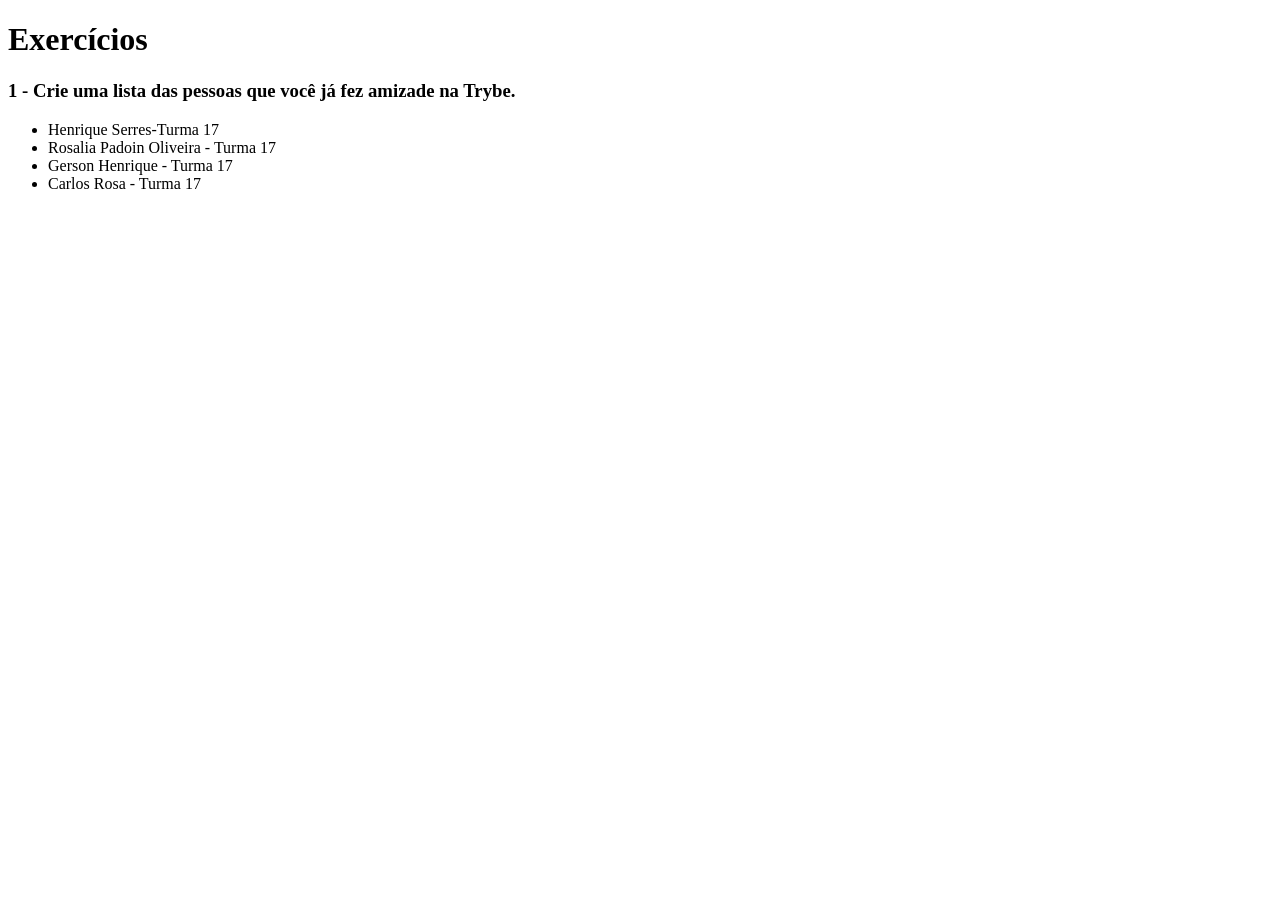
==== bloco-3-introducao-a-html-e-css/index.html @ 13432604 "trabalho trybe" ====
<!DOCTYPE html>
<html lang="pt-br">
  <head>
    <meta charset="UTF-8">
    <title>HTML</title>
  </head>
  <body>
    <h1>Exercícios</h1>

    <h3>1 - Crie uma lista das pessoas que você já fez amizade na Trybe.</h3>
<ul>
    <li>Henrique Serres-Turma 17</li>
    <li>Rosalia Padoin Oliveira - Turma 17</li>
    <li>Gerson Henrique - Turma 17</li>
    <li>Carlos Rosa - Turma 17</li>


</ul>




  </body>
</html>
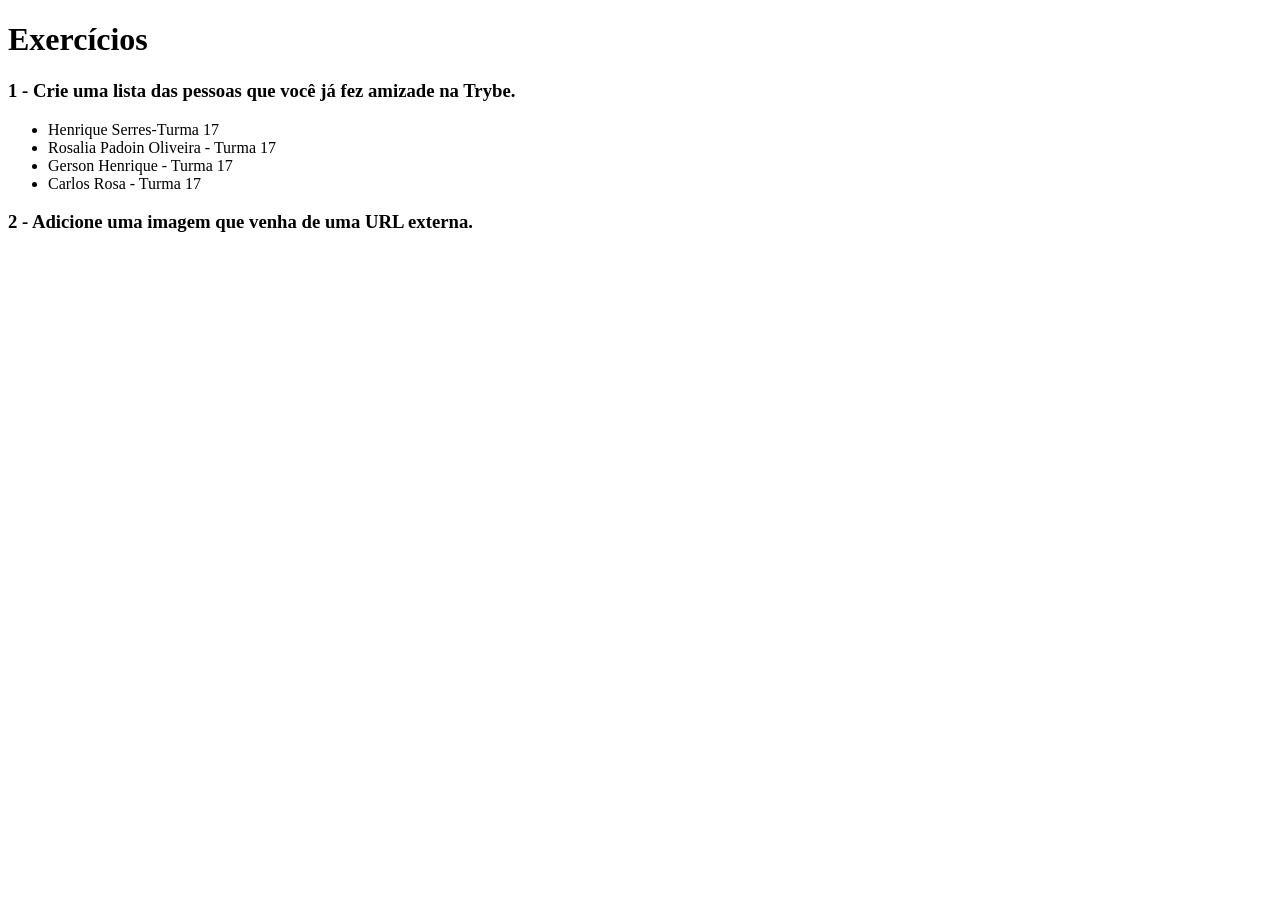
==== commit 13ba530a: "trabalho 2 botei uma foto" ====
--- a/bloco-3-introducao-a-html-e-css/index.html
+++ b/bloco-3-introducao-a-html-e-css/index.html
@@ -13,9 +13,11 @@
     <li>Rosalia Padoin Oliveira - Turma 17</li>
     <li>Gerson Henrique - Turma 17</li>
     <li>Carlos Rosa - Turma 17</li>
+</ul>
 
+    <h3>2 - Adicione uma imagem que venha de uma URL externa.</h3>
 
-</ul>
+    <img src="foto1.png" alt="">
 
 
 
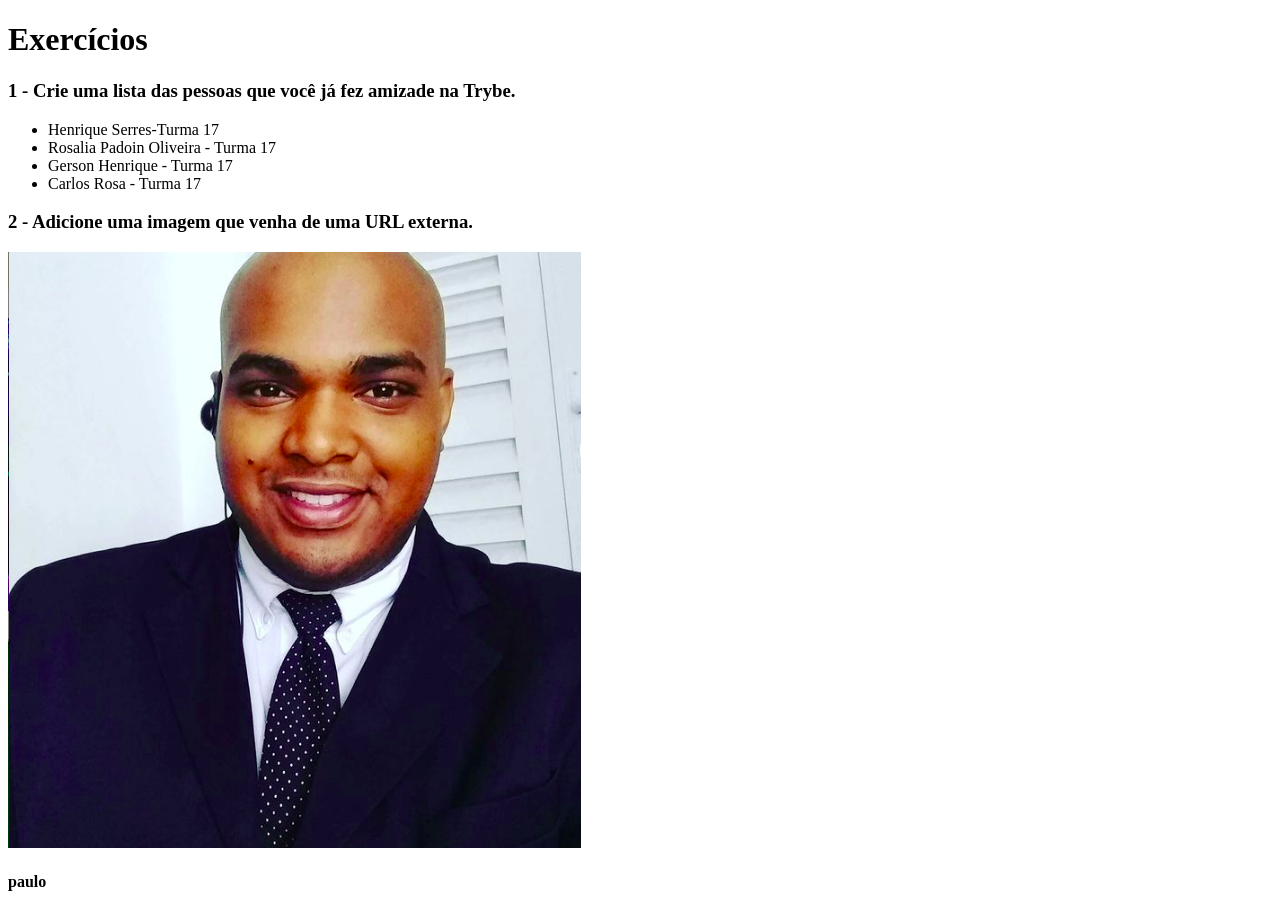
==== commit 67e4eaf4: "teste" ====
--- a/bloco-3-introducao-a-html-e-css/index.html
+++ b/bloco-3-introducao-a-html-e-css/index.html
@@ -19,6 +19,9 @@
 
     <img src="foto1.png" alt="">
 
+    <h4>paulo</h4>
+    
+
 
 
 
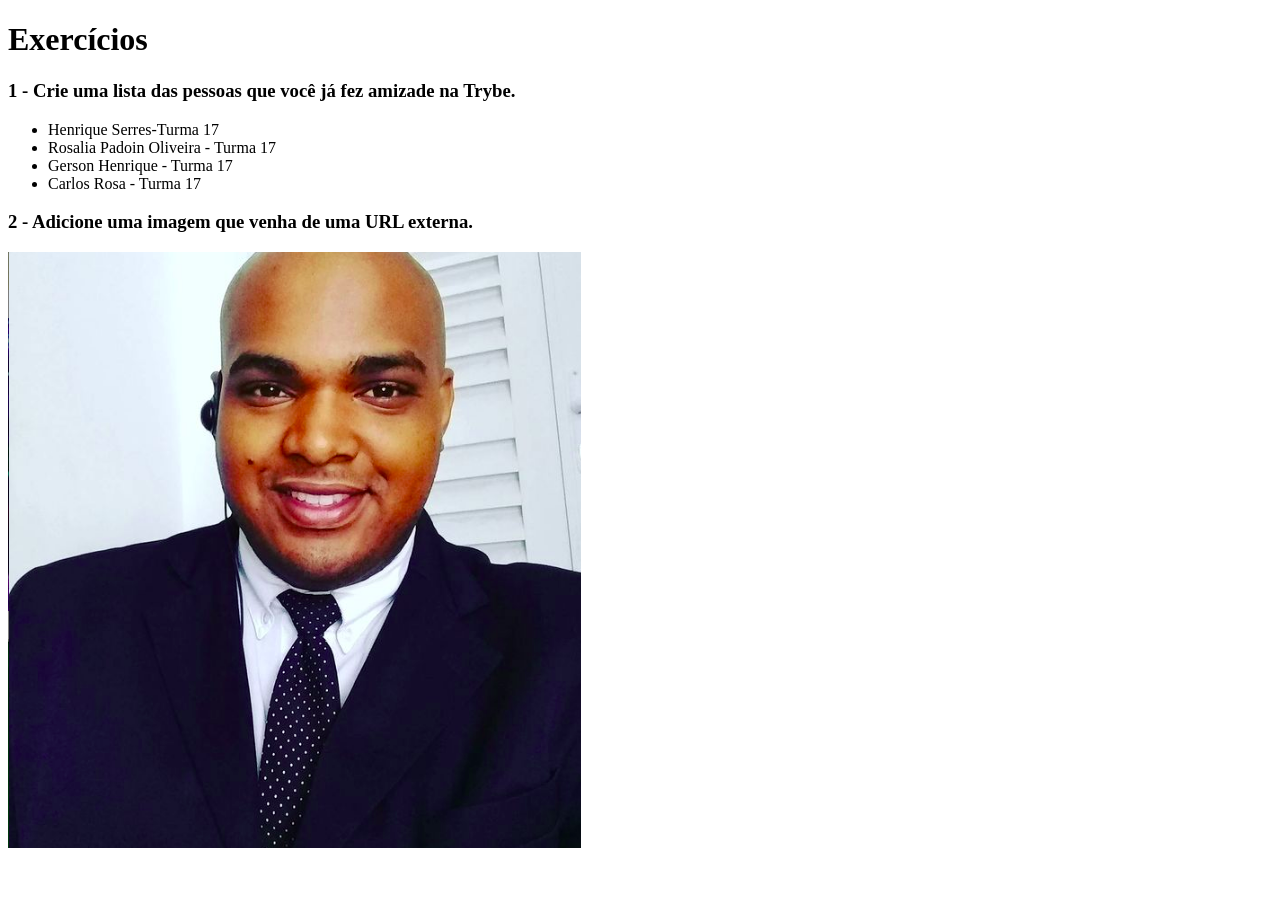
==== commit e5a847d6: "teste 2" ====
--- a/bloco-3-introducao-a-html-e-css/index.html
+++ b/bloco-3-introducao-a-html-e-css/index.html
@@ -19,7 +19,7 @@
 
     <img src="foto1.png" alt="">
 
-    <h4>paulo</h4>
+    
     
 
 
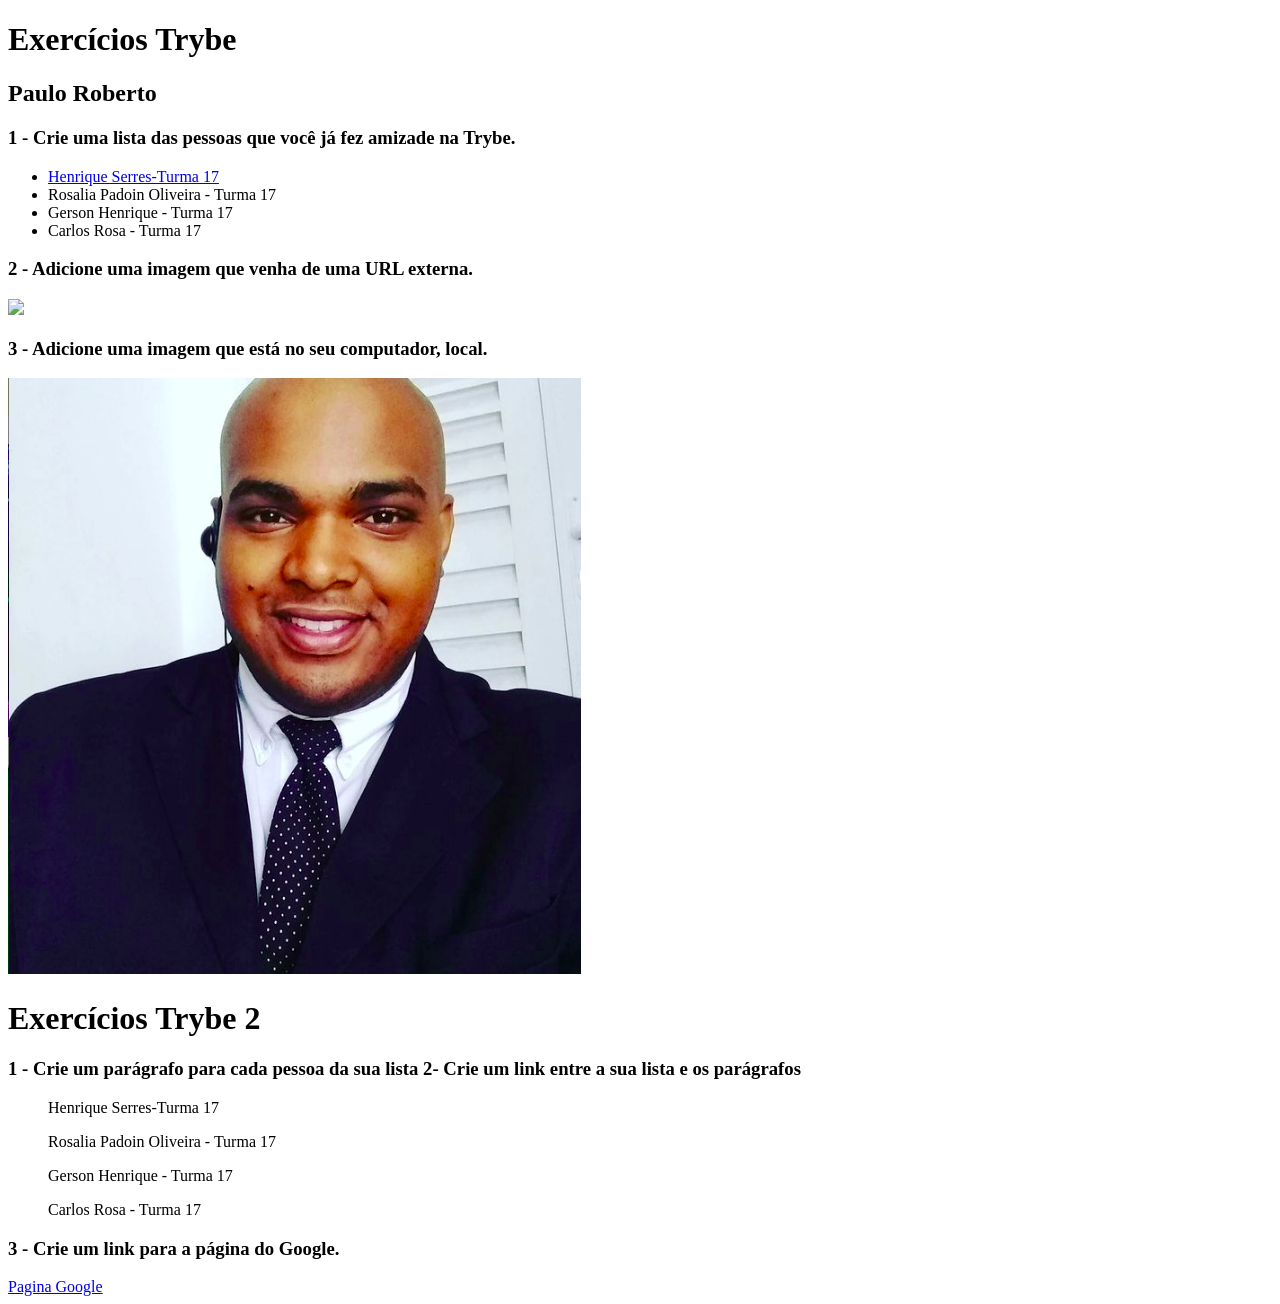
==== commit c239abcd: "novos trabalhos da trybe dia 30.9" ====
--- a/bloco-3-introducao-a-html-e-css/index.html
+++ b/bloco-3-introducao-a-html-e-css/index.html
@@ -5,11 +5,13 @@
     <title>HTML</title>
   </head>
   <body>
-    <h1>Exercícios</h1>
+    <h1>Exercícios Trybe</h1>
+
+    <h2>Paulo Roberto</h2>
 
     <h3>1 - Crie uma lista das pessoas que você já fez amizade na Trybe.</h3>
 <ul>
-    <li>Henrique Serres-Turma 17</li>
+    <li><a href="#css">Henrique Serres-Turma 17</a></li>
     <li>Rosalia Padoin Oliveira - Turma 17</li>
     <li>Gerson Henrique - Turma 17</li>
     <li>Carlos Rosa - Turma 17</li>
@@ -17,11 +19,28 @@
 
     <h3>2 - Adicione uma imagem que venha de uma URL externa.</h3>
 
+    <img src="https://encrypted-tbn0.gstatic.com/images?q=tbn:ANd9GcSGu4rg9sQ18-45Z5QydFLtkuerUAXvYxRzpg&usqp=CAU">
+    
+    <h3>3 - Adicione uma imagem que está no seu computador, local.</h3>
+    
     <img src="foto1.png" alt="">
 
+    <h1>Exercícios Trybe 2</h1>
+         
+
+    <h3>1 - Crie um parágrafo para cada pessoa da sua lista 2- Crie um link entre a sua lista e os parágrafos</h3> 
+
+
+  <ul>
+      <p>Henrique Serres-Turma 17</p>
+      <p>Rosalia Padoin Oliveira - Turma 17</p>
+      <p>Gerson Henrique - Turma 17</p>
+      <p id="css">Carlos Rosa - Turma 17</p>
+  </ul>
     
-    
+    <h3>3 - Crie um link para a página do Google.</h3>
 
+    <a href="https://www.google.com/"target="_blank">Pagina Google</a>
 
 
 
